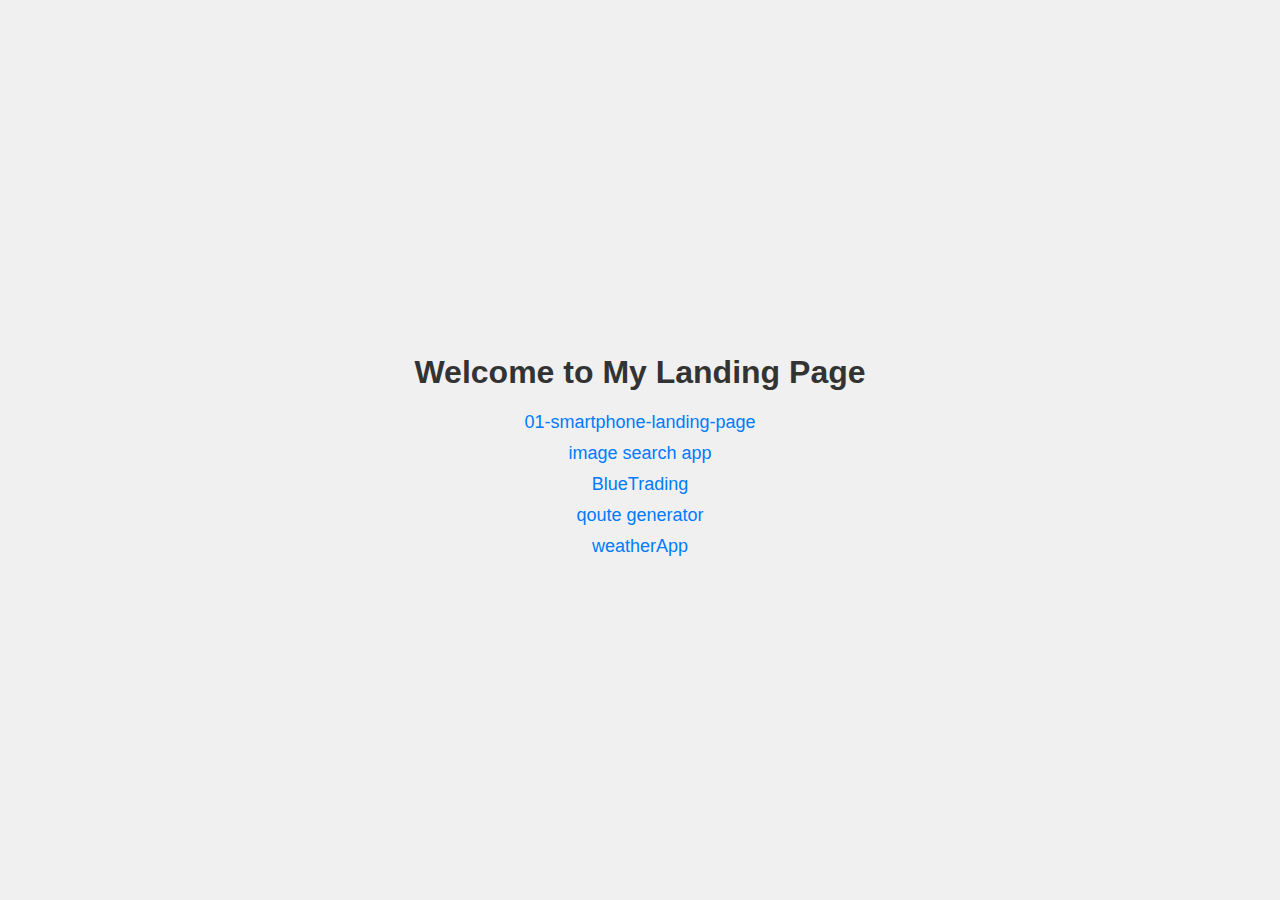
==== index.html @ 80cd5f14 "Add files via upload" ====
<!DOCTYPE html>
<html lang="en">
<head>
  <meta charset="UTF-8">
  <meta name="viewport" content="width=device-width, initial-scale=1.0">
  <title>My Landing Page</title>
  <style>
    body {
      font-family: Arial, sans-serif;
      background-color: #f0f0f0;
      margin: 0;
      padding: 0;
      display: flex;
      justify-content: center;
      align-items: center;
      height: 100vh;
    }
    .container {
      text-align: center;
    }
    h1 {
      color: #333;
    }
    .links {
      margin-top: 20px;
    }
    .links a {
      display: block;
      margin-bottom: 10px;
      font-size: 18px;
      text-decoration: none;
      color: #007bff;
    }
  </style>
</head>
<body>
  <div class="container">
    <h1>Welcome to My Landing Page</h1>
    <div class="links">
      <a href="./01-smartphone-landing-page/" target="_blank">01-smartphone-landing-page</a>
      <a href="./image search app/" target="_blank">image search app</a>
      <a href="./BlueTrading/" target="_blank">BlueTrading</a>
      <a href="./quote/" target="_blank">qoute generator</a>
      <a href="./weatherApp/" target="_blank">weatherApp</a>
      <!-- Add more links as needed -->
    </div>
  </div>
</body>
</html>
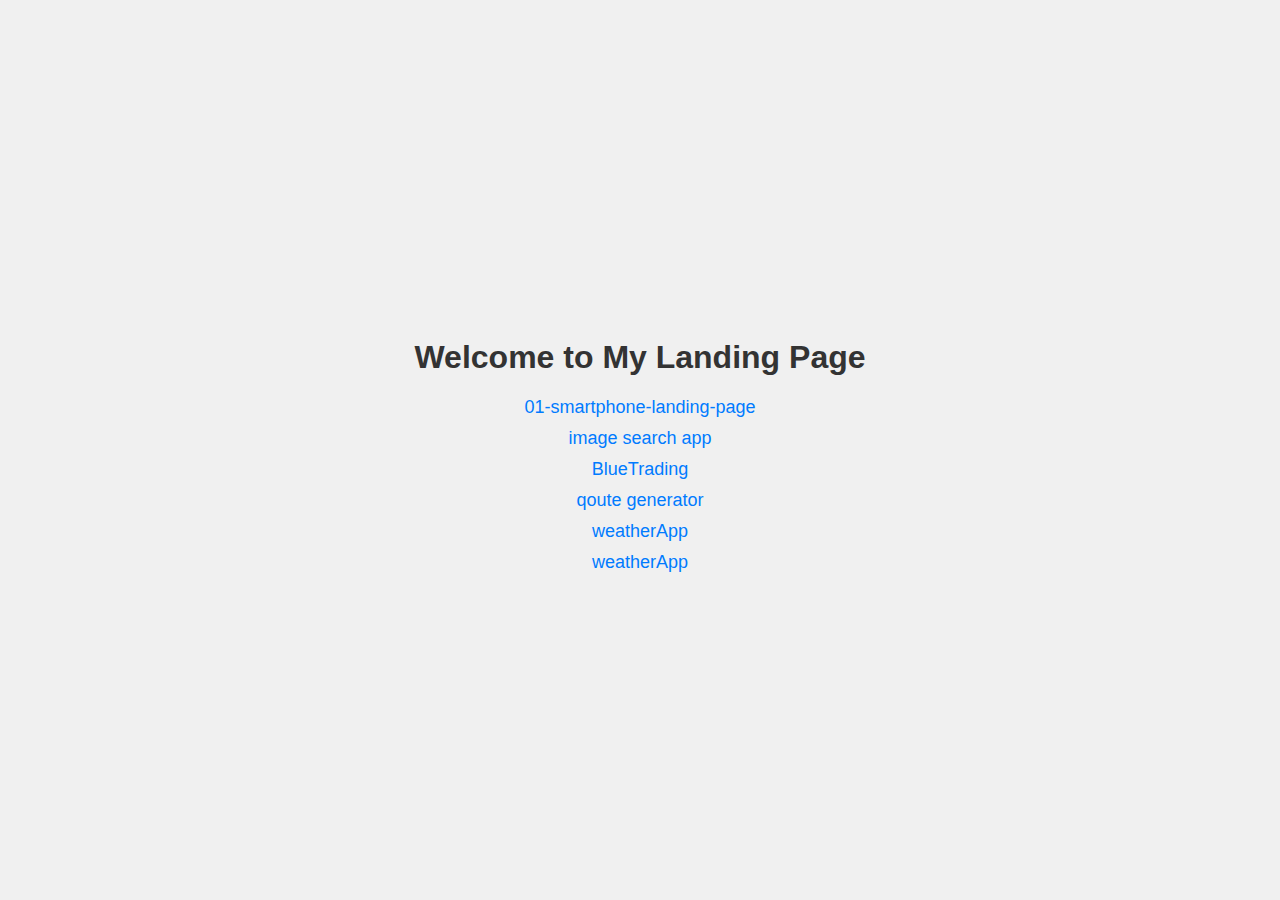
==== commit 7a3d9195: "Update index.html" ====
--- a/index.html
+++ b/index.html
@@ -42,7 +42,7 @@
       <a href="./BlueTrading/" target="_blank">BlueTrading</a>
       <a href="./quote/" target="_blank">qoute generator</a>
       <a href="./weatherApp/" target="_blank">weatherApp</a>
-      <!-- Add more links as needed -->
+      <a href="./Corkwork company" target="_blank">weatherApp</a>
     </div>
   </div>
 </body>
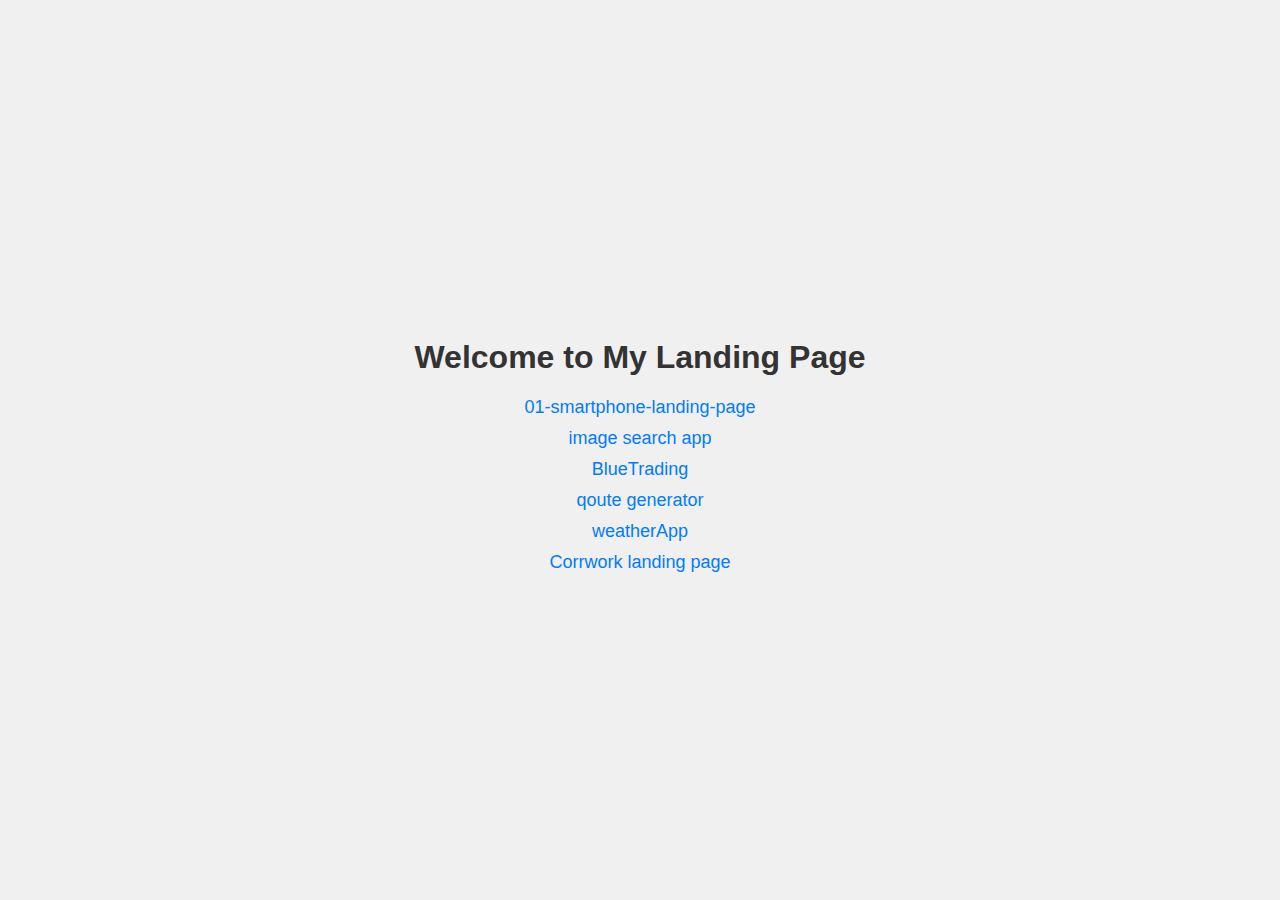
==== commit f09933af: "Update index.html" ====
--- a/index.html
+++ b/index.html
@@ -42,7 +42,7 @@
       <a href="./BlueTrading/" target="_blank">BlueTrading</a>
       <a href="./quote/" target="_blank">qoute generator</a>
       <a href="./weatherApp/" target="_blank">weatherApp</a>
-      <a href="./Corkwork company" target="_blank">weatherApp</a>
+      <a href="./Corkwork company" target="_blank">Corrwork landing page</a>
     </div>
   </div>
 </body>
